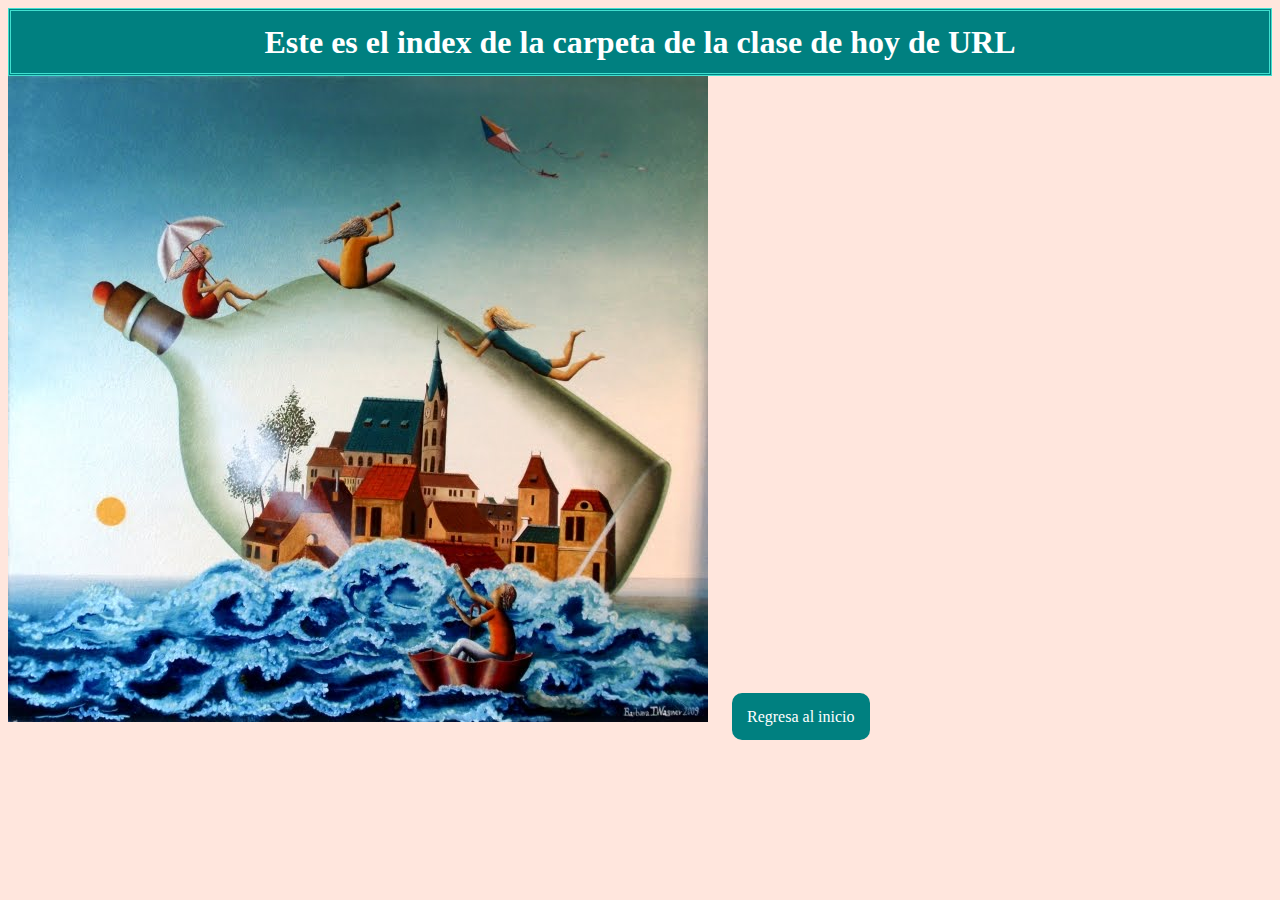
==== claseurl/index.html @ dfcc2327 "Se agregar carpeta mismo nivel y comentario de la clase de hoy 18/06/2020" ====
<!DOCTYPE html>
<html lang="en">
<head>
    <meta charset="UTF-8">
    <meta name="viewport" content="width=device-width, initial-scale=1.0">
    <title>Document</title>
    <link rel="stylesheet" href="../css/estilo.css">
</head>
<body>
    <h1>Este es el index de la carpeta de la clase de hoy de URL</h1>
    <img src="../img/vacaciones.jpg">
    <a href="../index.html" class="action-button">Regresa al inicio</a>
</body>
</html>
---- css/estilo.css ----
body{
     background-color: rgb(253, 132, 87,0.2);
}

h1{
    margin:0;
    padding: 1%;
    border: double turquoise;
    background-color: teal;
    color: white;
    text-align: center;
}

.section1{
    margin: auto;
    padding: auto;
    display: inline-flex;
}

p{
    width: 50%;
    margin-left: 5%;
    margin-right: 15%;
    padding: 2%;
    background-color: white;
    border-style:dotted salmon;
    color: teal;
    font-family: 'Lucida Sans', 'Lucida Sans Regular', 'Lucida Grande', 'Lucida Sans Unicode', Geneva, Verdana, sans-serif;
    font-size: 1.4em;
    text-align: justify;
}

h2 {
    margin: 2%;
    text-align: center;
    color: teal;
    background-color: lavenderblush;
}

.section2{
    margin: 1% 2% 1% 2%;
    display: flex;
    flex-direction: column;
    justify-content: center;
    align-content: center;
    height: 30em;
    background-color: lavenderblush; 
}

.action-button{
    width: 5em;
    padding: 15px;
    background-color: teal;
    border-radius: 10px;
    color: white;
    margin:20px;
    text-decoration: none;
}
.action-button:hover{
    width: 5em;
    padding: 15px;
    background-color: salmon;
    border-radius: 10px;
    color: white;
}


#footer{
    margin-top: 2%;
    padding: 0;
    font-family: cursive;
    text-align: center;
    border: solid teal;
    background-color: turquoise;
    color: white;
}
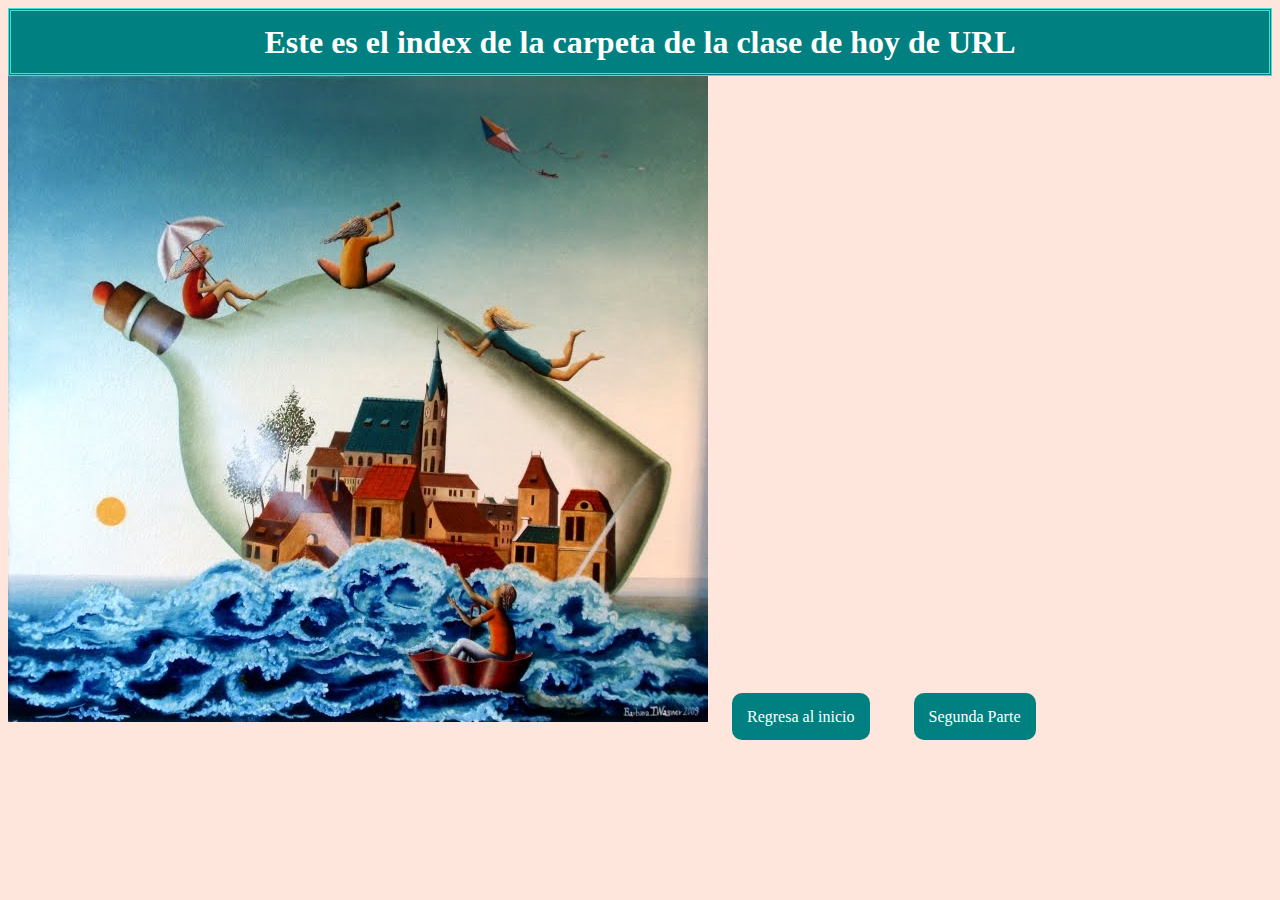
==== commit 90f49cca: "Se agrega index de tercer nivel dento de su respectiva carpeta" ====
--- a/claseurl/index.html
+++ b/claseurl/index.html
@@ -10,5 +10,6 @@
     <h1>Este es el index de la carpeta de la clase de hoy de URL</h1>
     <img src="../img/vacaciones.jpg">
     <a href="../index.html" class="action-button">Regresa al inicio</a>
+    <a href="segunda_parte/" class="action-button">Segunda Parte</a>
 </body>
 </html>